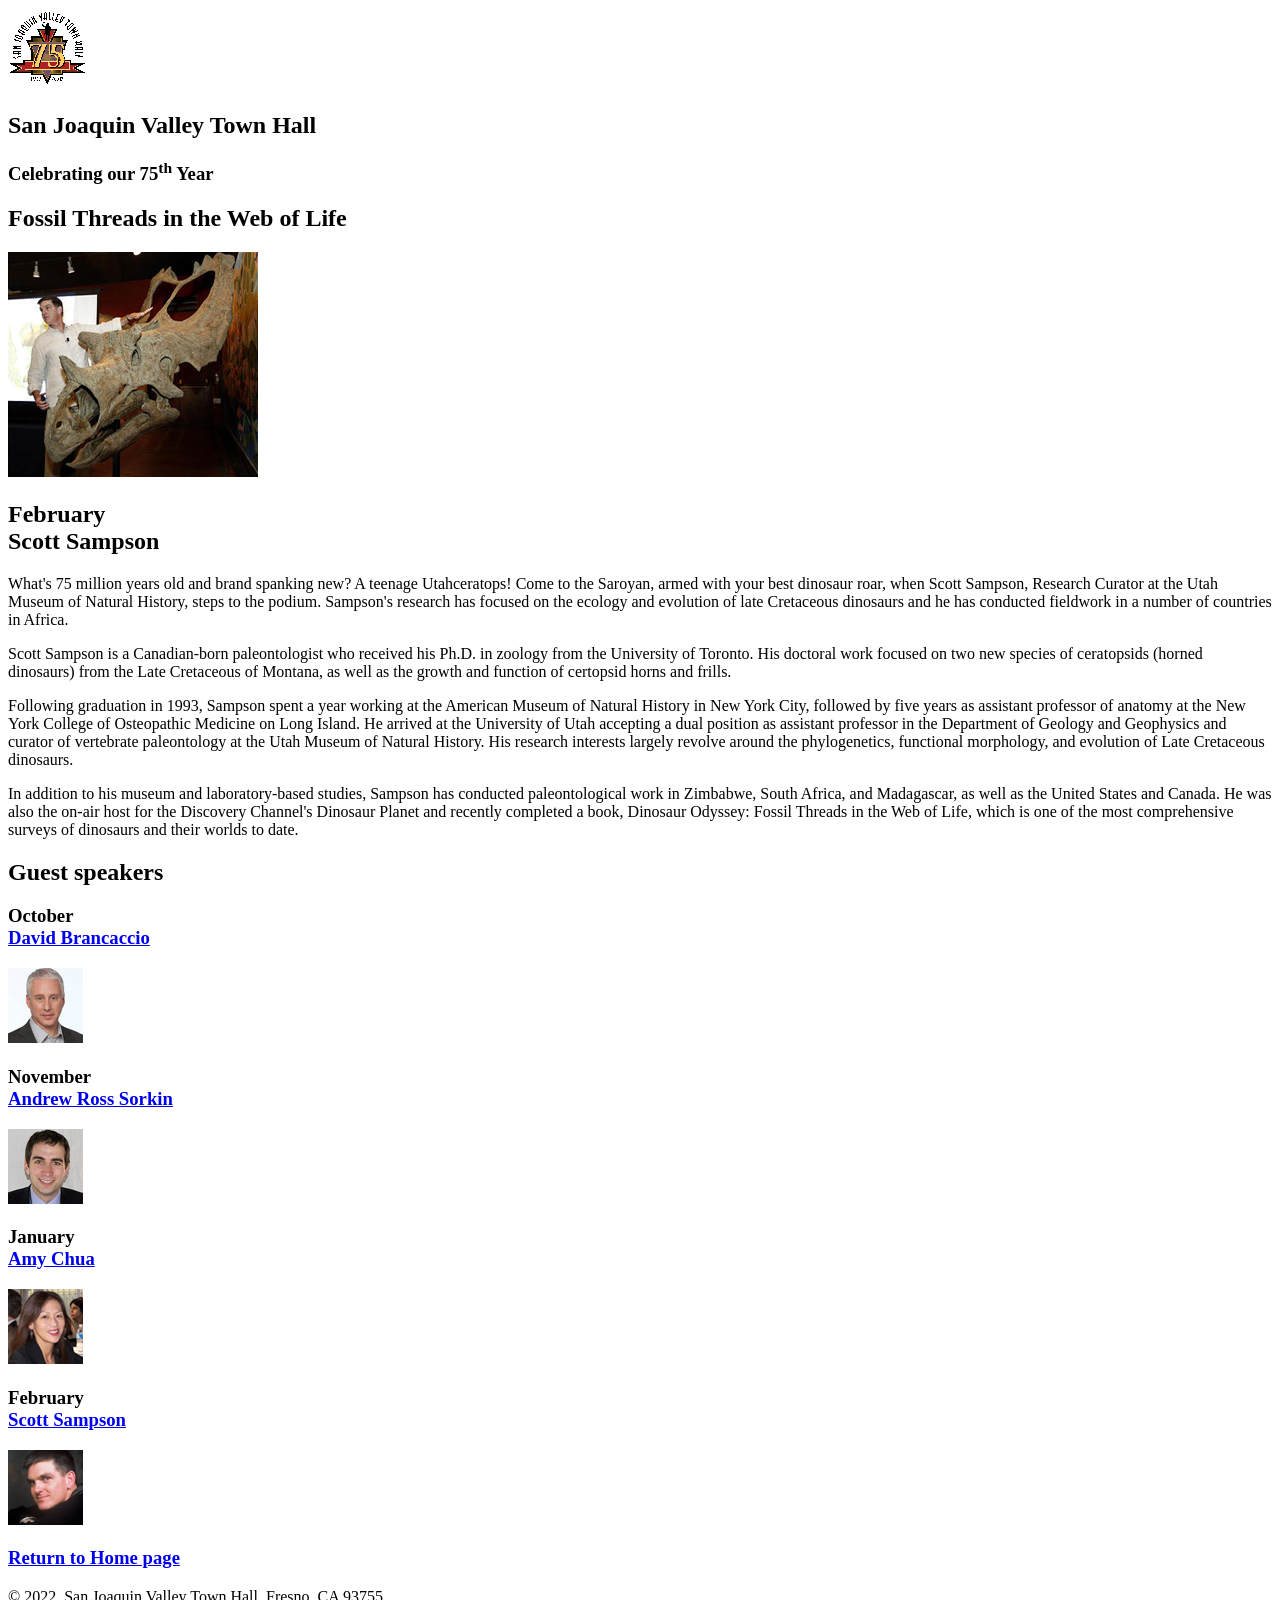
==== speakers/sampson.html @ fa7828a4 "Add files via upload" ====
<!DOCTYPE html>
<html lang="en">

<head>
	<meta charset="utf-8">
	<title>San Joaquin Valley Town Hall</title>
	<link rel="shortcut icon" href="../images/favicon.ico">
	<link rel="stylesheet" href="../styles/c6_speaker.css">
</head>

<body>
	<header>
		<img src="../images/town_hall_logo.gif" alt="Town Hall logo" height="80">
		<h2>San Joaquin Valley Town Hall</h2>
		<h3>Celebrating our <span class="shadow">75<sup>th</sup></span> Year</h3>
	</header>
	<main>
		<section>
			<h1>Fossil Threads in the Web of Life</h1>
			<article>
				<img src="../images/sampson_dinosaur.jpg" alt="Scott Sampson with dinosaur">
				<h2>February<br>Scott Sampson</h2>
				<p>What's 75 million years old and brand spanking new? A teenage Utahceratops! Come to the 
				   Saroyan, armed with your best dinosaur roar, when Scott Sampson, Research Curator at the 
				   Utah Museum of Natural History, steps to the podium. Sampson's research has focused on the 
				   ecology and evolution of late Cretaceous dinosaurs and he has conducted fieldwork in a number 
				   of countries in Africa.</p>
				<p>Scott Sampson is a Canadian-born paleontologist who received his Ph.D. in zoology from the 
				   University of Toronto. His doctoral work focused on two new species of ceratopsids (horned 
				   dinosaurs) from the Late Cretaceous of Montana, as well as the growth and function of certopsid 
				   horns and frills.</p>
				<p>Following graduation in 1993, Sampson spent a year working at the American Museum of Natural 
				   History in New York City, followed by five years as assistant professor of anatomy at the New 
				   York College of Osteopathic Medicine on Long Island. He arrived at the University of Utah 
				   accepting a dual position as assistant professor in the Department of Geology and Geophysics 
				   and curator of vertebrate paleontology at the Utah Museum of Natural History. His research 
				   interests largely revolve around the phylogenetics, functional morphology, and evolution of 
				   Late Cretaceous dinosaurs.</p>
				<p>In addition to his museum and laboratory-based studies, Sampson has conducted paleontological 
				   work in Zimbabwe, South Africa, and Madagascar, as well as the United States and Canada. He was 
				   also the on-air host for the Discovery Channel's Dinosaur Planet and recently completed a book, 
				   Dinosaur Odyssey: Fossil Threads in the Web of Life, which is one of the most 
				   comprehensive surveys of dinosaurs and their worlds to date.</p>
			</article>
		</section>
		
		<aside>
			<h2>Guest speakers</h2>
			<h3>October<br><a href="../speakers/brancaccio.html">David Brancaccio</a></h3>
			<img src="../images/brancaccio75.jpg" alt="David Brancaccio photo">
			<h3>November<br><a href="../speakers/sorkin.html">Andrew Ross Sorkin</a></h3>
			<img src="../images/sorkin75.jpg" alt="Andrew Ross Sorkin photo">
			<h3>January<br><a href="../speakers/chua.html">Amy Chua</a></h3>
			<img src="../images/chua75.jpg" alt="Amy Chua photo">
			<h3>February<br><a href="../speakers/c6_sampson.html">Scott Sampson</a></h3>
			<img src="../images/sampson75.jpg" alt="Scott Sampson photo">
			<h3><a href="../c6_index.html">Return to Home page</a></h3>
		</aside>
	</main>
	<footer>
		<p>&copy; 2022, San Joaquin Valley Town Hall, Fresno, CA 93755</p>
	</footer>
</body>
</html>
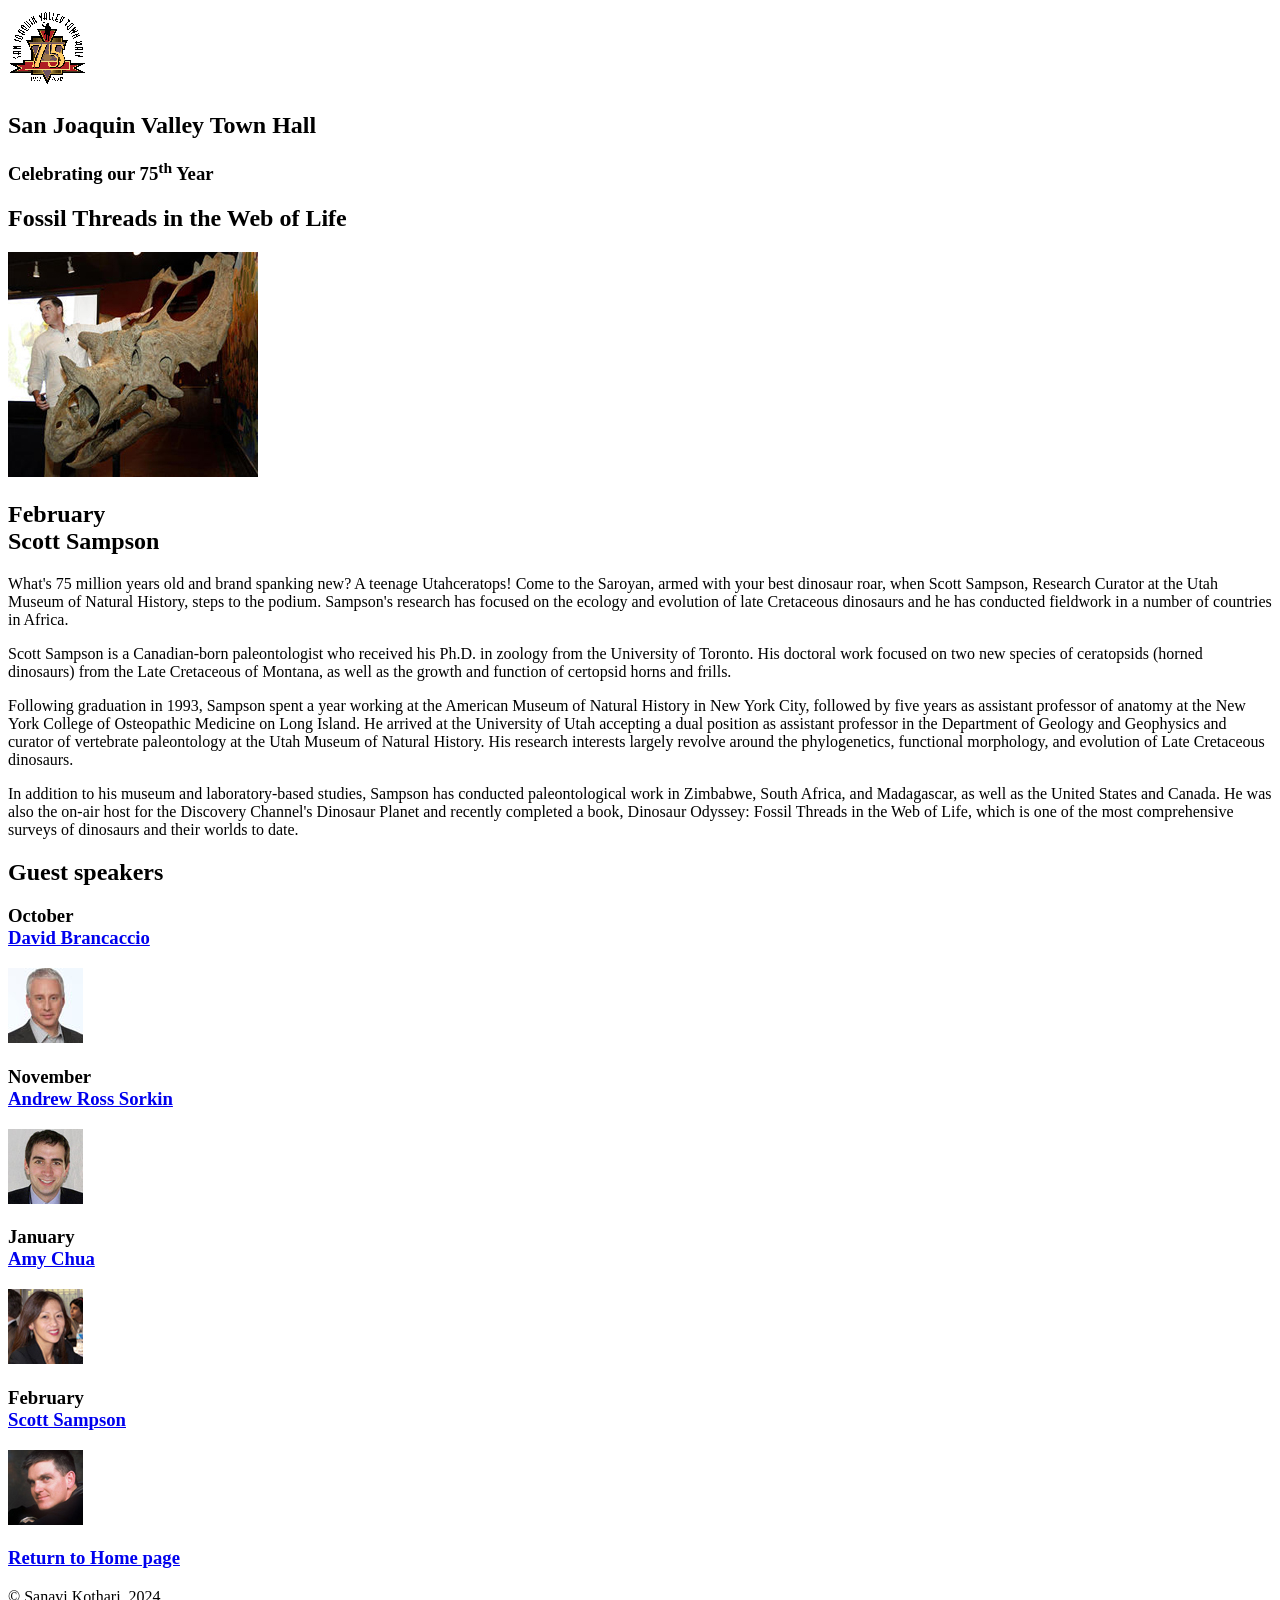
==== commit 87fa2f41: "sampson.html" ====
--- a/speakers/sampson.html
+++ b/speakers/sampson.html
@@ -58,7 +58,7 @@
 		</aside>
 	</main>
 	<footer>
-		<p>&copy; 2022, San Joaquin Valley Town Hall, Fresno, CA 93755</p>
+		<p>&copy; Sanavi Kothari, 2024</p>
 	</footer>
 </body>
-</html>+</html>
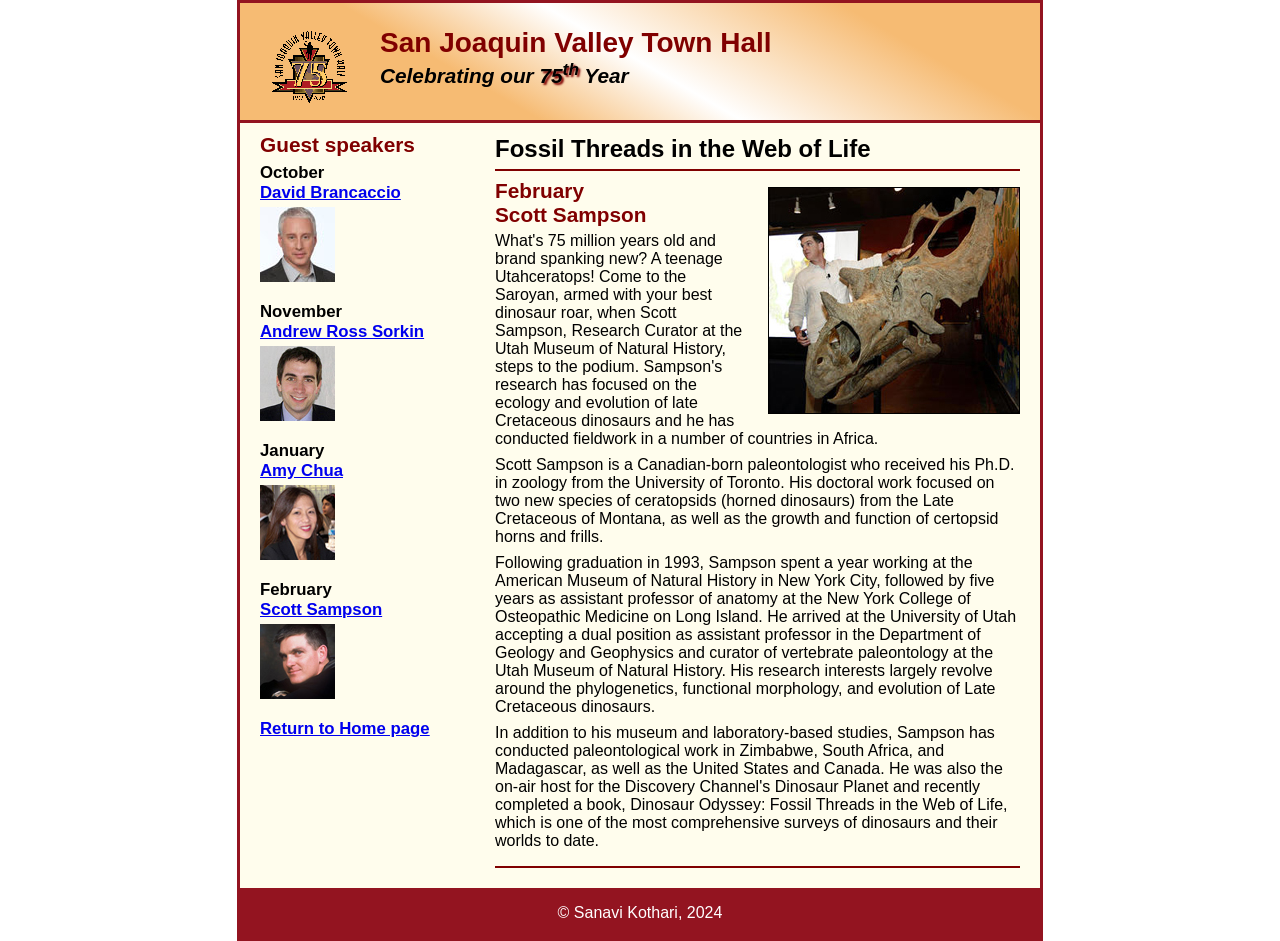
==== commit 994105ba: "sampson.html" ====
--- a/speakers/sampson.html
+++ b/speakers/sampson.html
@@ -5,7 +5,7 @@
 	<meta charset="utf-8">
 	<title>San Joaquin Valley Town Hall</title>
 	<link rel="shortcut icon" href="../images/favicon.ico">
-	<link rel="stylesheet" href="../styles/c6_speaker.css">
+	<link rel="stylesheet" href="../styles/c7_main.css">
 </head>
 
 <body>
--- a/styles/c7_main.css
+++ b/styles/c7_main.css
@@ -0,0 +1,172 @@
+/* the styles for the elements */
+* {
+	margin: 0;
+	padding: 0;
+}
+html {
+	background-color: white;
+}
+body {
+	font-family: Arial, Helvetica, sans-serif;
+    font-size: 100%;
+    width: 800px;
+    margin: 0 auto;
+    border: 3px solid #931420;
+    background-color: #fffded;
+}
+a:focus, a:hover {
+	font-style: italic;
+}
+/* the styles for the header */
+header {
+	padding: 1.5em 0 2em 0;
+	border-bottom: 3px solid #931420;
+		background-image: -moz-linear-gradient(
+	    30deg, #f6bb73 0%, #f6bb73 30%, white 50%, #f6bb73 80%, #f6bb73 100%);
+	background-image: -webkit-linear-gradient(
+	    30deg, #f6bb73 0%, #f6bb73 30%, white 50%, #f6bb73 80%, #f6bb73 100%);
+	background-image: -o-linear-gradient(
+	    30deg, #f6bb73 0%, #f6bb73 30%, white 50%, #f6bb73 80%, #f6bb73 100%);
+	background-image: linear-gradient(
+	    30deg, #f6bb73 0%, #f6bb73 30%, white 50%, #f6bb73 80%, #f6bb73 100%);
+}
+header h2 {
+	font-size: 175%;
+	color: #800000;
+}
+header h3 {
+	font-size: 130%;
+	font-style: italic;
+}
+header img {
+	float: left;
+	padding: 0 30px;
+}
+.shadow {
+	text-shadow: 2px 2px 2px #800000;
+}
+/* the styles for the navigation menu */
+#nav_menu ul {
+	list-style-type: none;
+	margin: 0;
+	padding: 0;
+	position: relative;
+}
+#nav_menu ul li {
+	float: left;
+}
+#nav_menu ul li a {
+    display: block;
+    width: 160px;
+    text-align: center;
+    padding: 1em 0;
+    text-decoration: none;
+    background-color: #800000;
+    color: white;
+    font-weight: bold;
+}
+#nav_menu a.current {
+	color: yellow;
+}
+#nav_menu ul ul {
+    display: none;
+    position: absolute;
+    top: 100%;
+}
+#nav_menu ul ul li {
+	float: none;
+}
+#nav_menu ul li:hover > ul {
+	display: block;
+}
+#nav_menu > ul::after {
+    content: "";
+    clear: both;
+    display: block;
+}
+/* the styles for the main content */
+main {
+	clear: left;
+}
+
+/* the styles for the section */
+section {
+	width: 525px;
+	float: right;
+	padding: 0 20px 20px 20px;
+}
+section h1 {
+	font-size: 150%;
+	padding: .5em 0 .25em 0;
+	margin: 0;
+}
+section h2 {
+	color: #800000;
+	font-size: 130%;
+	padding: .5em 0 .25em 0;
+}
+section p {
+	padding-bottom: .5em;
+}
+section blockquote {
+	padding: 0 2em;
+	font-style: italic;
+}
+section ul {
+	padding: 0 0 .25em 1.25em;
+	list-style-type: circle;
+}
+section li {
+	padding-bottom: .35em;
+}
+
+/* the styles for the article */
+article {
+	padding: .5em 0;
+	border-top: 2px solid #800000;
+	border-bottom: 2px solid #800000;
+}
+article h2 {
+	padding-top: 0;
+}
+article h3 {
+	font-size: 105%;
+	padding-bottom: .25em;
+}
+article img {
+	float: right;
+	margin: .5em 0 1em 1em;
+	border: 1px solid black;
+}
+
+/* the styles for the aside */
+aside {
+	width: 215px;
+	float: right;
+	padding: 0 0 20px 20px;
+}
+aside h2 {
+	color: #800000;
+	font-size: 130%;
+	padding: .5em 0 .25em 0;
+}
+
+aside h3 {
+	font-size: 105%;
+	padding-bottom: .25em;
+}
+aside img {
+	padding-bottom: 1em;
+}
+
+/* the styles for the footer */
+footer {
+	background-color: #931420;
+	clear: both;
+
+}
+footer p {
+	text-align: center;
+	color: white;
+	padding: 1em 0;
+}
